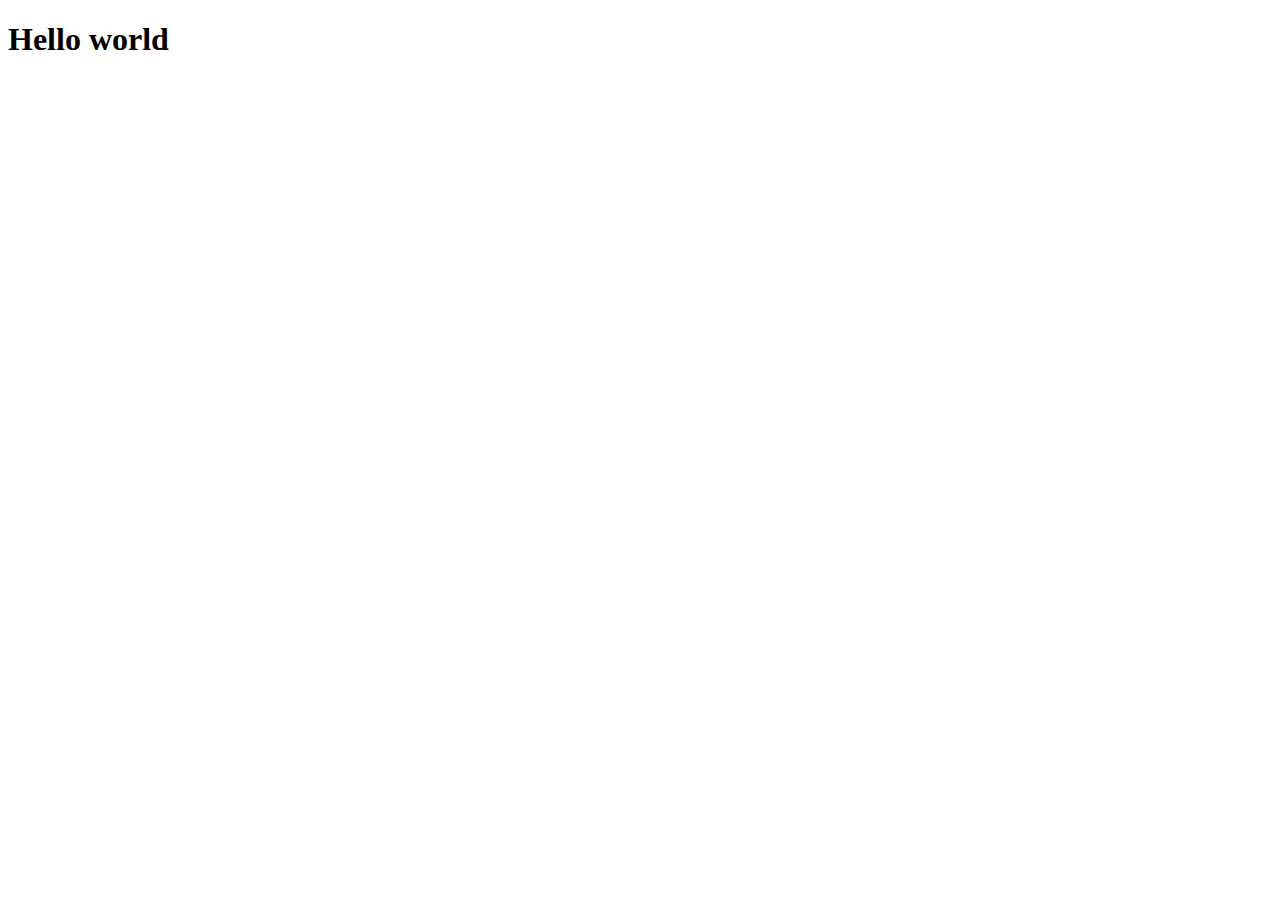
==== index.html @ 3416c709 "Create index.html" ====
<!DOCTYPE html>
<html>

<head>
    <meta charset="UTF-8">
    <meta name="viewport" content="width=device-width, initial-scale=1.0">
    <title>Document</title>
</head>

<body>
    <h1>Hello world</h1>
</body>

</html>
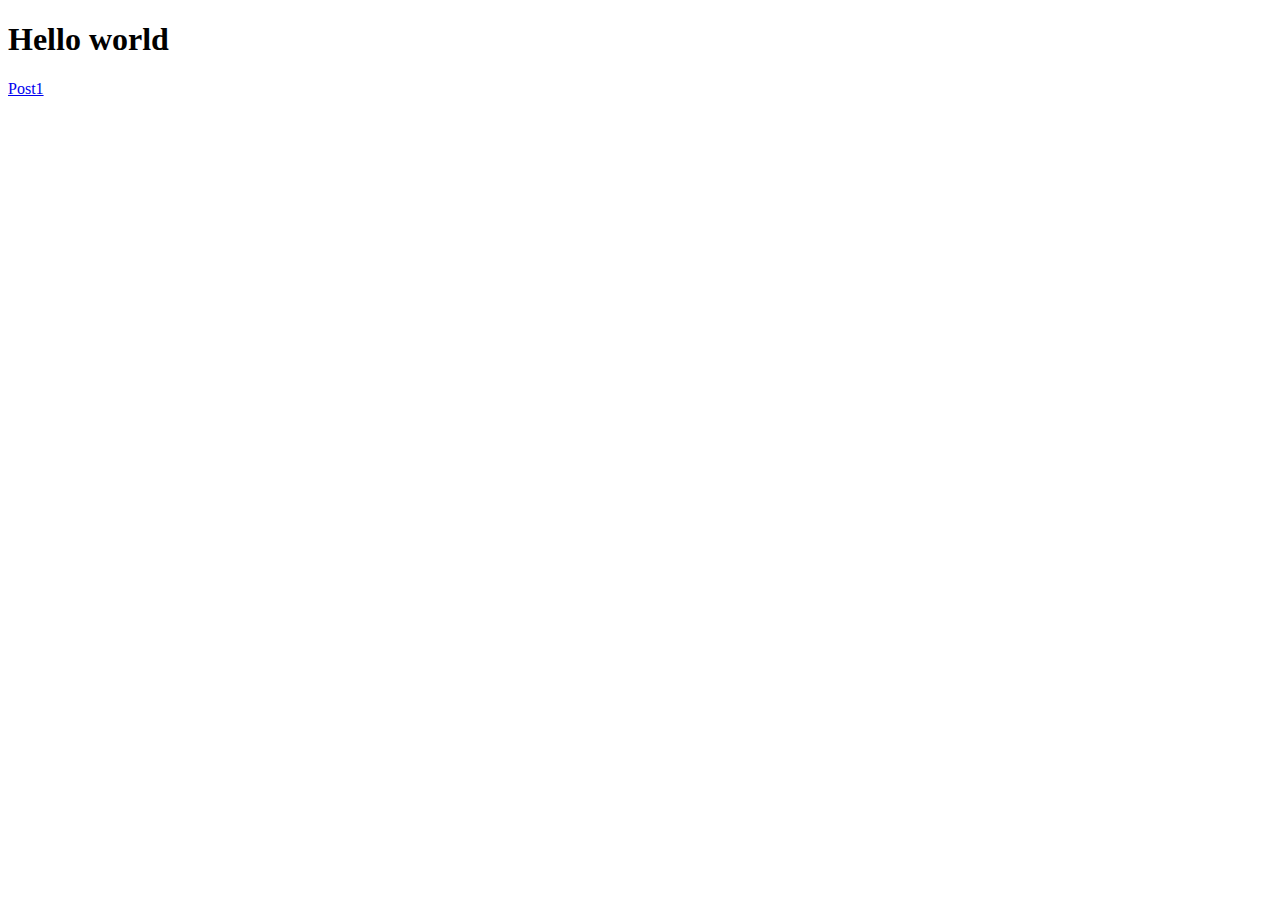
==== commit 80b058e8: "Update index.html" ====
--- a/index.html
+++ b/index.html
@@ -4,11 +4,12 @@
 <head>
     <meta charset="UTF-8">
     <meta name="viewport" content="width=device-width, initial-scale=1.0">
-    <title>Document</title>
+    <title>Cloudflare Pages</title>
 </head>
 
 <body>
     <h1>Hello world</h1>
+    <a href="blog/post1">Post1</a>
 </body>
 
 </html>
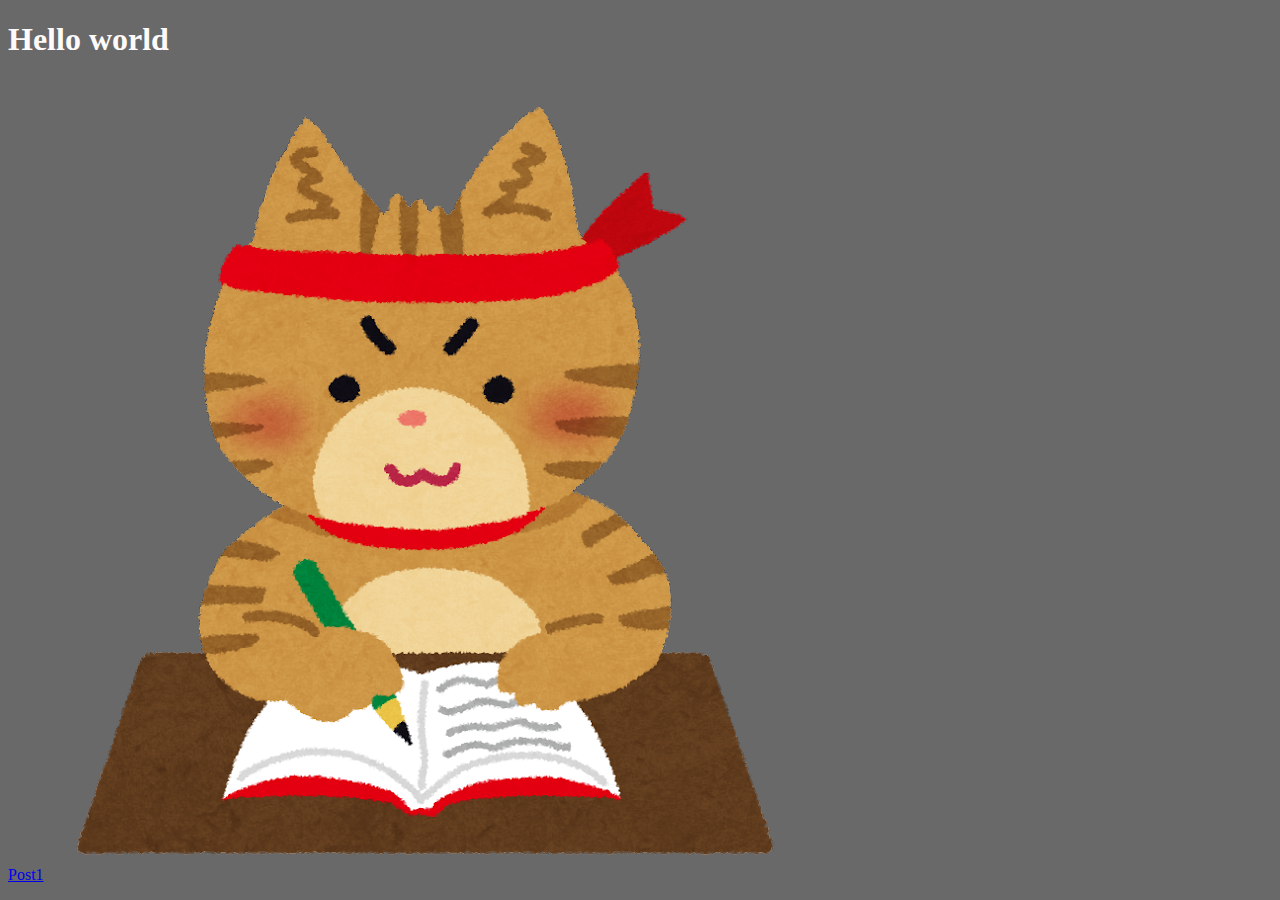
==== commit b77526a2: "Update index.html" ====
--- a/index.html
+++ b/index.html
@@ -4,12 +4,14 @@
 <head>
     <meta charset="UTF-8">
     <meta name="viewport" content="width=device-width, initial-scale=1.0">
-    <title>Cloudflare Pages</title>
+    <link rel="stylesheet" href="main.css">
+    <title>Koya | Cloudflare Pages</title>
 </head>
 
 <body>
     <h1>Hello world</h1>
     <a href="blog/post1">Post1</a>
+    <a href="images/cat_study.png"><img src="images/cat_study.png" alt=""></a>
 </body>
 
 </html>
--- a/main.css
+++ b/main.css
@@ -0,0 +1,10 @@
+body {
+    background-color: dimgray;
+    color: snow;
+    max-width: 800px;
+}
+
+img {
+    max-width: 100%;
+    height: auto;
+}
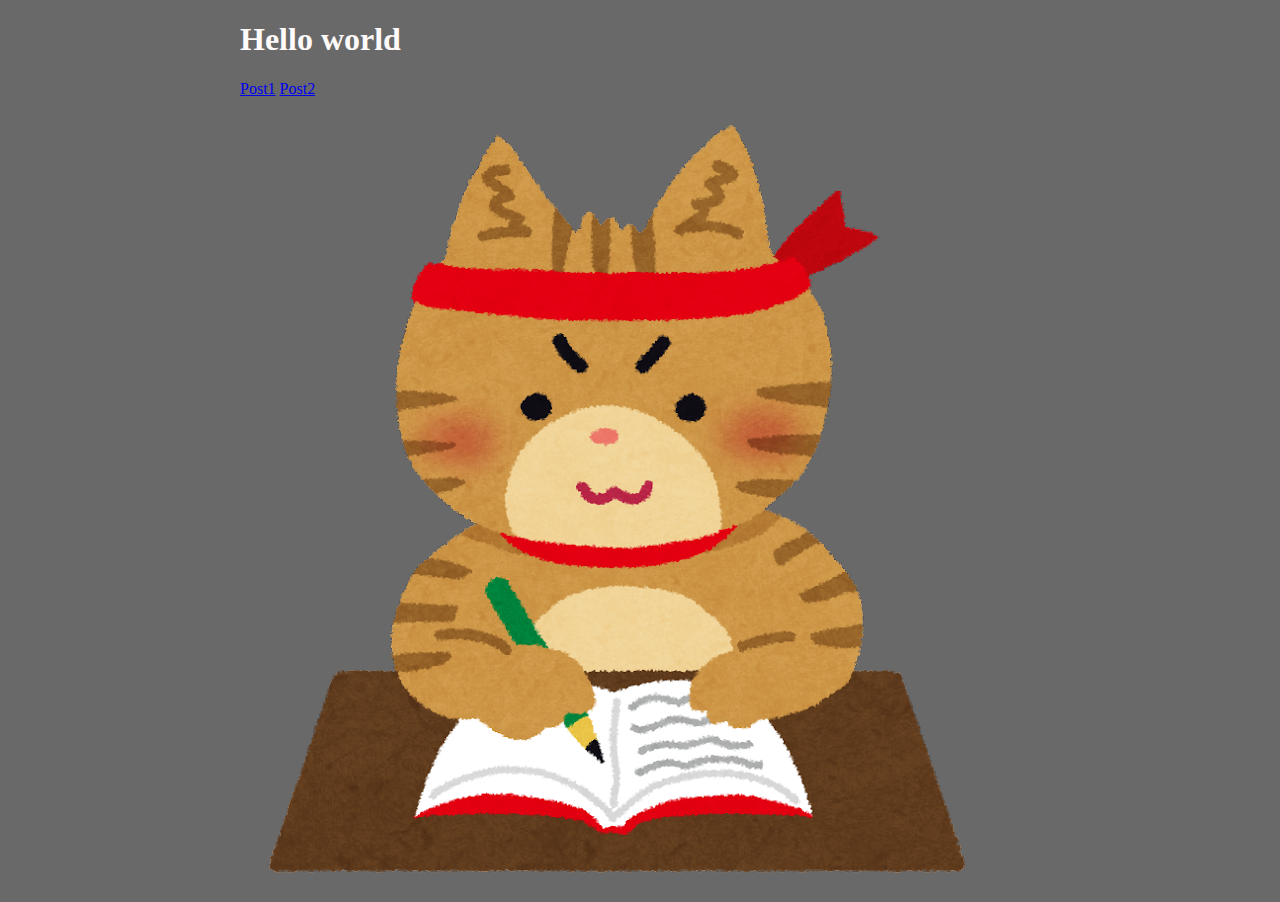
==== commit 8f9874fb: "Update index.html" ====
--- a/index.html
+++ b/index.html
@@ -11,6 +11,7 @@
 <body>
     <h1>Hello world</h1>
     <a href="blog/post1">Post1</a>
+    <a href="blog/hello">Post2</a>
     <a href="images/cat_study.png"><img src="images/cat_study.png" alt=""></a>
 </body>
 
--- a/main.css
+++ b/main.css
@@ -2,6 +2,7 @@
     background-color: dimgray;
     color: snow;
     max-width: 800px;
+    margin: auto;
 }
 
 img {
